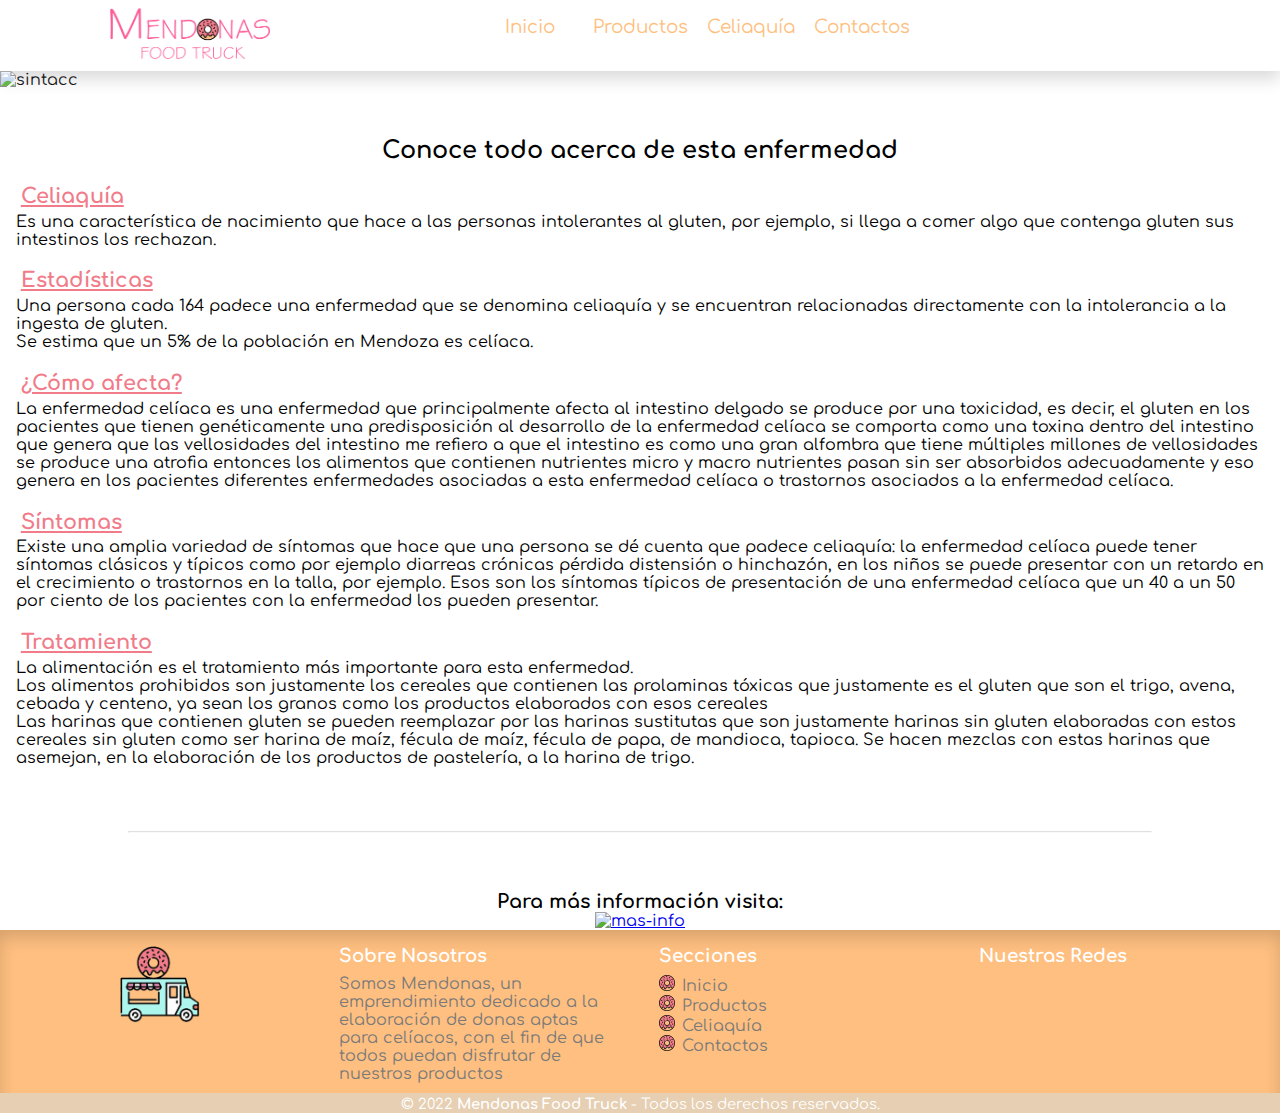
==== celiaquia.html @ e2331dc9 "ordenado" ====
<!DOCTYPE html>
<html lang="en">
<head>
    <meta charset="UTF-8">
    <meta http-equiv="X-UA-Compatible" content="IE=edge">
    <meta name="viewport" content="width=device-width, initial-scale=1.0">

    <link rel="shortcut icon" href="/Dona.png" type="image/x-icon">
    <link rel="stylesheet" href="0estilo.css">
    <link rel="stylesheet" href="https://cdnjs.cloudflare.com/ajax/libs/animate.css/4.1.1/animate.min.css"/>
    <link href="https://fonts.googleapis.com/css2?family=Comfortaa:wght@300&display=swap" rel="stylesheet">
    
    <script src="https://kit.fontawesome.com/cc9a86832b.js" crossorigin="anonymous"></script>

    <title>Mendonas Food Truck</title>
</head>

<body>
    <nav class="nav">
        <div class="container-nav">
            <figure>
                <a href="1index.html">
                    <img src="/Texto.png" alt="Mendonas" class="animate__animated animate__swing">
                </a>
            </figure>
            <div class="lista">
                <ul>
                    <li><a href="1index.html">Inicio</a> </li>
                    <li><a href="2productos.html">Productos</a></li>
                    <li><a href="3celiaquia.html">Celiaquía</a></li>
                    <li><a href="4contacto.html">Contactos</a></li>
                </ul>
            </div>
            <div class="redes-nav">
                <a href="https://web.whatsapp.com/" class="fa fa-whatsapp fa-xl" target="_blank"></a>
                <a href="https://www.facebook.com/" class="fa fa-facebook fa-xl" target="_blank"></a>
                <a href="https://www.instagram.com/" class="fa fa-instagram fa-xl" target="_blank"></a>
            </div>
        </div>
    </nav>

    <section class="celi">
        <div class="foto">
            <img src="https://www.dulcentorno.cl/wp-content/uploads/2021/05/Contacto2.jpg.webp" alt="sintacc">
        </div>
        <div class="info">
            <h1>Conoce todo acerca de esta enfermedad</h1>
            <h2><u>Celiaquía</u></h2>
            <p>Es una característica de nacimiento que hace a las personas intolerantes al gluten, por ejemplo, si llega a comer algo que contenga gluten sus intestinos los rechazan.</p>
            <h2><u>Estadísticas</u></h2>
            <p>Una persona cada 164 padece una enfermedad que se denomina celiaquía y se encuentran relacionadas directamente con la intolerancia a la ingesta de gluten.
                <br> Se estima que un 5% de la población en Mendoza es celíaca.</p>
            <h2><u>¿Cómo afecta?</u></h2>
            <p>La enfermedad celíaca es una enfermedad que principalmente afecta al intestino delgado se produce por una toxicidad, es decir, el gluten en los pacientes que tienen genéticamente una predisposición al desarrollo de la enfermedad celíaca se comporta como una toxina dentro del intestino que genera que las vellosidades del intestino me refiero a que el intestino es como una gran alfombra que tiene múltiples millones de vellosidades se produce una atrofia entonces los alimentos que contienen nutrientes micro y macro nutrientes pasan sin ser absorbidos adecuadamente y eso genera en los pacientes diferentes enfermedades asociadas a esta enfermedad celíaca o trastornos asociados a la enfermedad celíaca.</p>
            <h2><u>Síntomas</u></h2>
            <p>Existe una amplia variedad de síntomas que hace que una persona se dé cuenta que padece celiaquía: la enfermedad celíaca puede tener síntomas clásicos y típicos como por ejemplo diarreas crónicas pérdida distensión o hinchazón, en los niños se puede presentar con un retardo en el crecimiento o trastornos en la talla, por ejemplo. Esos son los síntomas típicos de presentación de una enfermedad celíaca que un 40 a un 50 por ciento de los pacientes con la enfermedad los pueden presentar.</p>
            <h2><u>Tratamiento</u></h2>
            <p>La alimentación es el tratamiento más importante para esta enfermedad.
            <br> Los alimentos prohibidos son justamente los cereales que contienen las prolaminas tóxicas que justamente es el gluten que son el trigo, avena, cebada y centeno, ya sean los granos como los productos elaborados con esos cereales
            <br> Las harinas que contienen gluten se pueden reemplazar por las harinas sustitutas que son justamente harinas sin gluten elaboradas con estos cereales sin gluten como ser harina de maíz, fécula de maíz, fécula de papa, de mandioca, tapioca. Se hacen mezclas con estas harinas que asemejan, en la elaboración de los productos de pastelería, a la harina de trigo.
            </p>
        </div>
        <div class="masinfo">
            <hr>
            <h2>Para más información visita:</h2>
            <a href="https://celicidad.net/la-enfermedad-celiaca/" target="_blank"><img src="https://encrypted-tbn0.gstatic.com/images?q=tbn:ANd9GcRbOpJDPJvez4pob2XMNq0tIPaCXJg-X-pHSQ&usqp=CAU" alt="mas-info"></a>
        </div>
        </section>

    <footer class="footer">
        <div class="container-1">
            <div class="box">
                <figure>
                    <a href="#">
                        <img src="/foodtrucklogo.png" alt="logomendonas">
                    </a>
                </figure>
            </div>
            <div class="box">
                <h2>Sobre Nosotros</h2>
                <p>Somos Mendonas, un emprendimiento dedicado a la elaboración de donas aptas para celíacos, con el fin de que todos puedan disfrutar de nuestros productos</p>
            </div>
            <div class="box">
                <h2>Secciones</h2>
                <ul>
                    <li><a href="1index.html">Inicio</a> </li>
                    <li><a href="2productos.html">Productos</a></li>
                    <li><a href="3celiaquia.html">Celiaquía</a></li>
                    <li><a href="4contacto.html">Contactos</a></li>
                </ul>
            </div>
            <div class="box">
                <h2>Nuestras Redes</h2>
                <div class="red-social">
                    <a href="https://web.whatsapp.com/" class="fa fa-whatsapp fa-xl" target="_blank"></a>
                    <a href="https://www.facebook.com/" class="fa fa-facebook fa-xl" target="_blank"></a>
                    <a href="https://www.instagram.com/" class="fa fa-instagram fa-xl" target="_blank"></a>
                </div>
            </div>
        </div>
        <div class="container-2">
            <small>
                &copy; 2022 <b>Mendonas Food Truck</b> - Todos los derechos reservados.
            </small>
        </div>
    </footer>
</body>
</html>
---- 0estilo.css ----
/* Colores logo:
Rosa: #f17b89
Celeste: #adf6ed
Marrón: #febf80*/
*{
    padding: 0;
    margin: 0;
    font-family: 'Comfortaa', cursive;
}
body{
    /* background-color: #; */
}
.nav{
    width: 100%;
    background-color: white;
    box-shadow: 0 .5rem 1rem rgba(0,0,0,.15);
}
.nav .container-nav{
    padding: 0.5em;
    display: flex;
    justify-content: space-around;
}
.nav .container-nav figure{
    text-align: center;
}
.nav .container-nav figure a img{
    width: 10em;
}
.nav .container-nav .lista{
    padding-top: 0.5em;
    text-align: center;
    font-size: 1.15em;
}
.nav .container-nav .lista ul{
    display: grid;
    grid-template-columns: repeat(4, 6em);
    text-align: center;
}
.nav .container-nav ul li{
    display: inline;
}
.nav .container-nav ul li a{
    display: block;
    text-decoration: none;
    color: #febf80;
    /* -webkit-transition: 1s linear; */
    transition: 0.7s linear;
}
.nav .container-nav ul li a:hover{
    /* transform: translateY(-3px) scale(1.1);
    font-weight: bold;
    border-bottom: 2px solid; */
    /* -webkit-box-shadow: 10px 10px 14px 2px rgba(0,0,0,0.47); */
    box-shadow: 0 .5rem 1rem rgba(0,0,0,.3);
    border-radius: 2em;
    background-color: #febf80;
    color: white;
}
.nav .container-nav .redes-nav a{
    text-decoration: none;
    padding-right: 1em;
    padding-top: 0.6em;
    color: #f17b89;
    transition: 0.5s;
}
.nav .container-nav .redes-nav a:hover{
    transform: scale(1.2);
    color: #febf80;
}
.foto img{
    width: 100%;
    object-fit: cover;
    height: 25em;
    opacity: 90%;
}
.presentacion .frase{
    text-align: center;
}
.presentacion .frase h2{
    font-size: 1.5em;
    padding-top: 2em;
}
.presentacion .frase p{
    padding-top: 0.5em;
    padding-left: 1em;
    padding-right: 1em;
}
.presentacion .frase img{
    margin-top: 1em;
    width: 40em;
    border-radius: 0.5em;
}
.presentacion .carrusel{
    text-align: center;
}
.presentacion .carrusel h2{
    padding-top: 4em;
}
.presentacion .carrusel .nuestras{
    display: flex;
    flex-wrap: wrap;
    justify-content: space-around;
    align-content: center;
    margin-left: 15em;
    margin-right: 15em;
    padding: 4em;
    padding-top: 2em;
    padding-bottom: 2em;
    border-radius: 0.5em;
    background-color: #faf0dc;
}
.presentacion .carrusel .nuestras img{
    object-fit: cover;
    border-radius: 0.5em;
    width: 15em;
    height: 15em;
    transition: 1s;
}
.presentacion .carrusel .nuestras img:hover{
    transform: scale(1.03);
}
.presentacion .carrusel a{
    text-decoration: none;
    margin-top: 1.5em;
    padding: 0.1em;
    border: 1px solid #febf80;
    border-radius: 0.5em;
    background-color: #febf80;
    color: white;
    font-size: 1.2em;
}
.presentacion .carrusel a:hover{
    transform: scale(1.1);
    transition: 0.7s;
}
.presentacion .elegirnos{
    text-align: center;
}
.presentacion .elegirnos h2{
    padding-top: 2em;
    padding-bottom: 0.8em;
    font-size: 1.5em;
}
.presentacion .elegirnos .razones{
    display: flex;
    margin-left: 12em;
    margin-right: 12em;
}
.presentacion .elegirnos .razones img{
    width: 3em;
    height: 3em;
    background-color: white;
}
.presentacion .map{
    text-align: center;
    padding-top: 6em;
    padding-bottom: 2em;
}
.presentacion .map h2{
    padding-bottom: 0.8em;
}
.presentacion .map img{
    width: 10em;
    margin: 6em;
    transition: 1s;
}
.presentacion .map img:hover{
    transform: scale(1.05);
}
.productos{
    text-align: center;
    margin-bottom: 4em;
}
.productos h2{
    padding-top: 2em;
    padding-bottom: 0.8em;
    font-size: 1.5em;
}
.productos p{
    padding-top: 0.3em;
    padding-left: 1em;
    padding-right: 1em;
}
.productos h3{
    padding-top: 2em;
    padding-bottom: 0.8em;
    font-size: 1.3em;
}
.productos .prod .tipo{
    display: flex;
    align-content: center;
    justify-content: center;
    flex-wrap: wrap;
    flex-direction: row;
}
.productos .prod img{
    object-fit: cover;
    border-radius: 0.5em;
    width: 15em;
    height: 15em;
    margin-left: 3em;
    margin-right: 3em;
    transition: 1s;
}
.donnut{
    position: relative;
    display: inline-block;
    text-align: center;
}
.donnut p{
    position: absolute;
    top: 50%;
    left: 50%;
    transform: translate(-50%, -50%);
    color: transparent;
    transition: 1s;
}
.donnut:hover p{
    color: white;
}
.donnut:hover img{
    filter: brightness(50%);
    transform: scale(1.03);
}
.celi .info h1{
    text-align: center;
    font-size: 1.5em;
    padding-top: 2em;
}
.celi .info h2{
    padding-top: 1em;
    padding-left: 1em;
    font-size: 1.3em;
    color: #f17b89;
}
.celi .info p{
    padding-top: 0.3em;
    padding-left: 1em;
    padding-right: 1em;
}
.celi .masinfo{
    text-align: center;
}
.celi .masinfo h2{
    padding-top: 3em;
    font-size: 1.2em;
}
.celi .masinfo img{
    width: 8%;
    height: 8%;
    transition: 1s;
}
.celi .masinfo img:hover{
    transform: scale(1.05);
}
.formu h2{
    text-align: center;
    font-size: 1.5em;
    padding-top: 2em;
}
.formu p{
    text-align: center;
    font-size: 1em;
    padding-top: 1em;
}
.formu .evento form{
    margin: auto;
    width: 70em;
    height: auto;
    margin-top: 3em;
    padding: 2em;
    border: 1px solid;
    border-color: #f17b89;
    box-shadow: 0 .5rem 1rem rgba(0,0,0,.3);
    display: flex;
    flex-wrap: wrap;
}
.formu .evento form div{
    width: 50%;
    padding-top: 1.5em;
}
.formu .evento form .comentarios{
    width: 100%;
}
.formu .evento form input, select{
    border: 1px solid rgb(94, 203, 247);
    border-radius: 0.5em;
    width: 90%;
    height: 2em;
    padding-left: 1em;
    margin-top: 0.7em;
}
.formu .evento form textarea{
    border: 1px solid rgb(94, 203, 247);
    border-radius: 0.5em;
    width: 100%;
}
.formu .evento form .boton-enviar{
    text-decoration: none;
    border: 0;
    padding: 0.5em;
    width: 5em;
    height: 100%;
}
.formu .evento form .boton-enviar:hover{
    animation: traslado 5s linear;
}
    @keyframes traslado {
    from {
      margin-left: 0%;
    }
    to {
      margin-left: 20%;
    }
    }
hr{
    margin-top: 4em;
    margin-left: 10%;
    margin-right: 10%;
    background-color: #7a7a7a;
    opacity: 30%;
}
.formu .opinion form{
    margin: auto;
    width: 35em;
    height: auto;
    margin-top: 3em;
    margin-bottom: 6em;
    padding: 2em;
    text-align: center;
    border: 3px solid;
    border-radius: 2em;
    border-style: dashed;
    border-color: #f17b89;
    box-shadow: 0 .5rem 1rem rgba(0,0,0,.3);
}
.formu .opinion form input{
    border-radius: .5em;
    height: 1.2em;
    border: 1px solid rgb(94, 203, 247);
}
.formu .opinion form textarea{
    border-radius: .5em;
    border: 1px solid rgb(94, 203, 247);
}
textarea:focus, input:focus, input[type]:focus {
    border-color: rgb(94, 203, 247);
    box-shadow: 0 0.5px 0.5px rgba(94, 203, 247)inset, 0 0 4px rgba(0, 238, 255, 0.6);
    outline: 0 none;
}
.formu .opinion form .boton-enviar{
    text-decoration: none;
    border: 0;
    padding: 0.5em;
    width: 3em;
    height: 100%;
    transform: rotate(270deg);
}
.formu .opinion form .boton-enviar:hover{
    animation: rotation 4s infinite linear;
}
    @keyframes rotation {
    from {
      transform: rotate(0deg);
    }
    to {
      transform: rotate(359deg);
    }
    }
.footer{
    width: 100%;
    background-color: #febf80;
    /* position: absolute;
    bottom: 0; */
    box-shadow: 0 .5rem 1rem rgba(0,0,0,.15) inset;
}
.footer .container-1{
    width: 100%;
    margin: auto;
    display: grid;
    grid-template-columns: repeat(4, 1fr);
    padding-top: 1em;
    padding-bottom: em;
}
.footer .container-1 .box{
    padding: 1.2em;
    padding-top: 0;
    padding-bottom: 0;
}
.footer .container-1 .box figure{
    width: 100%;
    height: 100%;
    display: flex;
    justify-content: center;
    align-content: center;
}
.footer .container-1 .box figure img{
    width: 5em;
    animation-name: slidelogo;
    animation-duration: 2s;
}
    /* @keyframes slidelogo {
        from{
            margin-right: 100%;
        }
        to{
            margin-right: 0%;
        }
    } */
.footer .container-1 .box h2{
    color: white;
    margin-bottom: 0.5em;
    font-size: 1.15em;
}
.footer .container-1 .box p{
    color: #7a7a7a;
    margin-bottom: 10px;
    font-size: 1em;
}
.footer .container-1 .box ul li{
    list-style-position: inside;
    list-style-image: url('/favicon-16x16.png');
}
.footer .container-1 .box ul li a{
    text-decoration: none;
    font-size: 1em;
    color: #7a7a7a;
    transition: 0.5s;
}
.footer .container-1 .box ul li a:hover{
    color: #f17b89;
    display: inline-block;
    transform: scale(1.1);
}
.footer .container-1 .red-social a{
    display: inline-block;
    text-align: center;
    text-decoration: none;
    color:#00000051;
    width: 2em;
    padding-top: 1em;
    transition: 0.5s;
}
.footer .container-1 .red-social a:hover{
    color: #f17b89;
    transform: scale(1.2);
}
.footer .container-2{
    background-color: #E6CFB2;
    font-size: 1.1em;
    text-align: center;
    color: white;
}
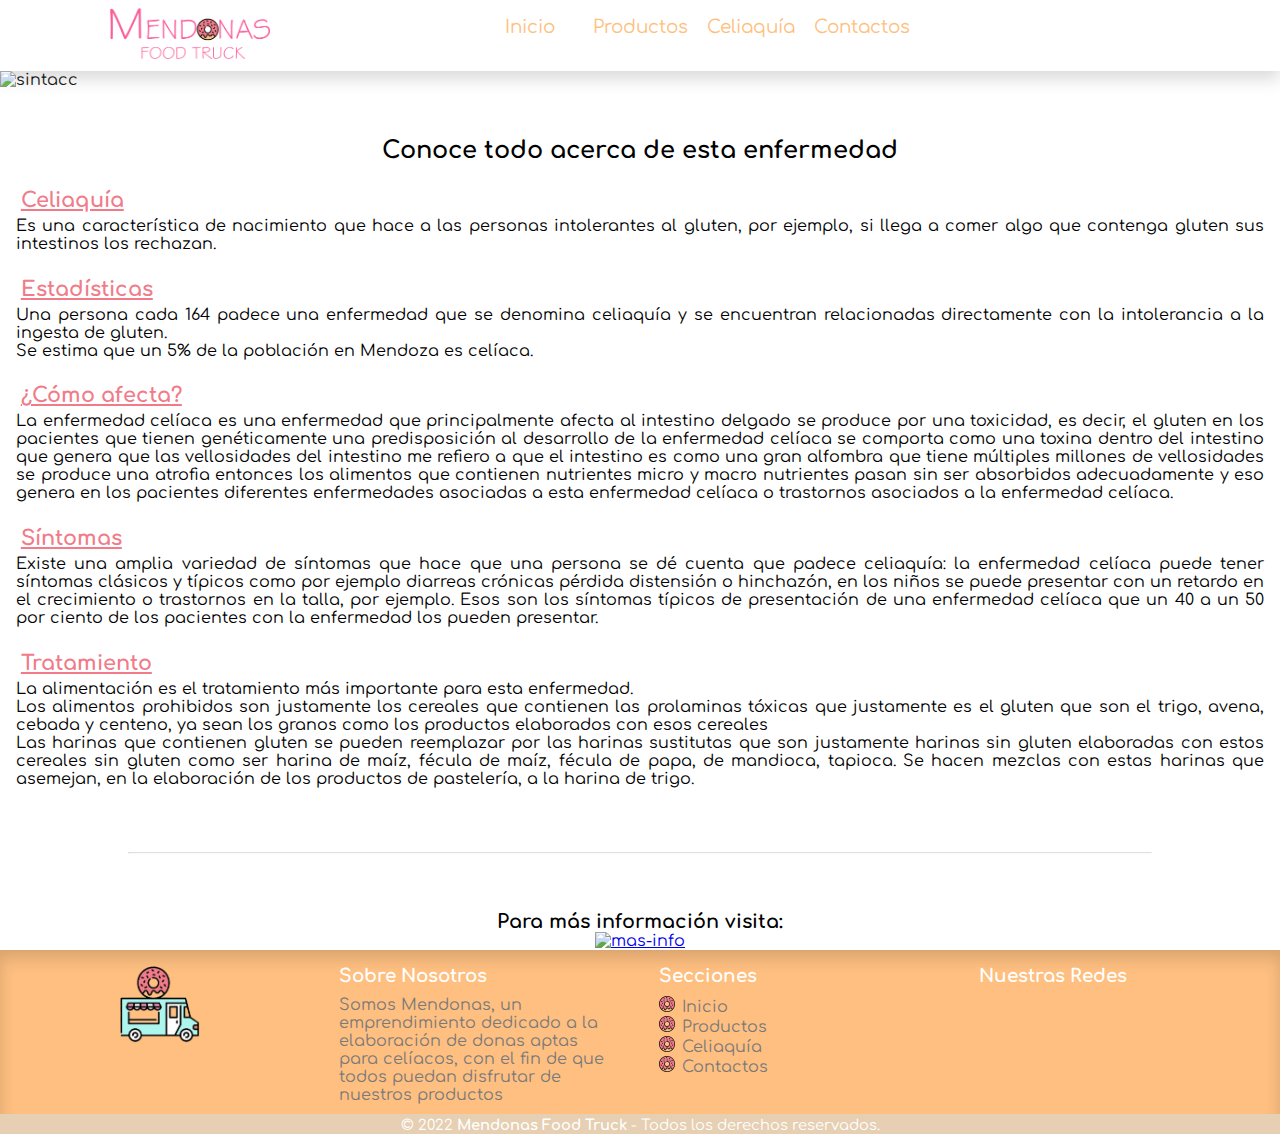
==== commit 21302834: "responsive" ====
--- a/celiaquia.html
+++ b/celiaquia.html
@@ -5,7 +5,7 @@
     <meta http-equiv="X-UA-Compatible" content="IE=edge">
     <meta name="viewport" content="width=device-width, initial-scale=1.0">
 
-    <link rel="shortcut icon" href="/Dona.png" type="image/x-icon">
+    <link rel="shortcut icon" href="Imágenes/Dona.png" type="image/x-icon">
     <link rel="stylesheet" href="0estilo.css">
     <link rel="stylesheet" href="https://cdnjs.cloudflare.com/ajax/libs/animate.css/4.1.1/animate.min.css"/>
     <link href="https://fonts.googleapis.com/css2?family=Comfortaa:wght@300&display=swap" rel="stylesheet">
@@ -19,16 +19,16 @@
     <nav class="nav">
         <div class="container-nav">
             <figure>
-                <a href="1index.html">
-                    <img src="/Texto.png" alt="Mendonas" class="animate__animated animate__swing">
+                <a href="index.html">
+                    <img src="Imágenes/Texto.png" alt="Mendonas" class="animate__animated animate__swing">
                 </a>
             </figure>
             <div class="lista">
                 <ul>
-                    <li><a href="1index.html">Inicio</a> </li>
-                    <li><a href="2productos.html">Productos</a></li>
-                    <li><a href="3celiaquia.html">Celiaquía</a></li>
-                    <li><a href="4contacto.html">Contactos</a></li>
+                    <li><a href="index.html">Inicio</a> </li>
+                    <li><a href="productos.html">Productos</a></li>
+                    <li><a href="celiaquia.html">Celiaquía</a></li>
+                    <li><a href="contacto.html">Contactos</a></li>
                 </ul>
             </div>
             <div class="redes-nav">
@@ -72,7 +72,7 @@
             <div class="box">
                 <figure>
                     <a href="#">
-                        <img src="/foodtrucklogo.png" alt="logomendonas">
+                        <img src="Imágenes/foodtrucklogo.png" alt="logomendonas">
                     </a>
                 </figure>
             </div>
@@ -80,13 +80,13 @@
                 <h2>Sobre Nosotros</h2>
                 <p>Somos Mendonas, un emprendimiento dedicado a la elaboración de donas aptas para celíacos, con el fin de que todos puedan disfrutar de nuestros productos</p>
             </div>
-            <div class="box">
+            <div class="box" id="sec-footer">
                 <h2>Secciones</h2>
                 <ul>
-                    <li><a href="1index.html">Inicio</a> </li>
-                    <li><a href="2productos.html">Productos</a></li>
-                    <li><a href="3celiaquia.html">Celiaquía</a></li>
-                    <li><a href="4contacto.html">Contactos</a></li>
+                    <li><a href="index.html">Inicio</a> </li>
+                    <li><a href="productos.html">Productos</a></li>
+                    <li><a href="celiaquia.html">Celiaquía</a></li>
+                    <li><a href="contacto.html">Contactos</a></li>
                 </ul>
             </div>
             <div class="box">
--- a/0estilo.css
+++ b/0estilo.css
@@ -6,9 +6,6 @@
     padding: 0;
     margin: 0;
     font-family: 'Comfortaa', cursive;
-}
-body{
-    /* background-color: #; */
 }
 .nav{
     width: 100%;
@@ -87,7 +84,7 @@
 }
 .presentacion .frase img{
     margin-top: 1em;
-    width: 40em;
+    width: 50%;
     border-radius: 0.5em;
 }
 .presentacion .carrusel{
@@ -96,7 +93,7 @@
 .presentacion .carrusel h2{
     padding-top: 4em;
 }
-.presentacion .carrusel .nuestras{
+/* .presentacion .carrusel .nuestras{
     display: flex;
     flex-wrap: wrap;
     justify-content: space-around;
@@ -108,29 +105,45 @@
     padding-bottom: 2em;
     border-radius: 0.5em;
     background-color: #faf0dc;
+} */
+.presentacion .carrusel .nuestras{
+    display: grid;
+    justify-content: space-around;
+    align-content: center;
+    margin-left: 23em;
+    margin-right: 23em;
+    padding: 4em;
+    padding-top: 2em;
+    padding-bottom: 2em;
+    border-radius: 0.5em;
+    background-color: #faf0dc;
 }
 .presentacion .carrusel .nuestras img{
     object-fit: cover;
-    border-radius: 0.5em;
-    width: 15em;
-    height: 15em;
+    margin-right: 0.4em;
+    margin-left: 0.4em;
+    border-radius: 0.5em;
+    width: 12em;
+    height: 12em;
     transition: 1s;
 }
 .presentacion .carrusel .nuestras img:hover{
     transform: scale(1.03);
 }
 .presentacion .carrusel a{
+    display: block;
     text-decoration: none;
     margin-top: 1.5em;
     padding: 0.1em;
-    border: 1px solid #febf80;
-    border-radius: 0.5em;
-    background-color: #febf80;
-    color: white;
-    font-size: 1.2em;
+    /* border: 1px solid #febf80;
+    border-radius: 0.5em;
+    background-color: #febf80; */
+    color: #febf80;
+    font-weight: bold;
+    font-size: 1.3em;
 }
 .presentacion .carrusel a:hover{
-    transform: scale(1.1);
+    transform: scale(1.03);
     transition: 0.7s;
 }
 .presentacion .elegirnos{
@@ -228,12 +241,13 @@
     padding-top: 2em;
 }
 .celi .info h2{
-    padding-top: 1em;
+    padding-top: 1.2em;
     padding-left: 1em;
     font-size: 1.3em;
     color: #f17b89;
 }
 .celi .info p{
+    text-align: justify;
     padding-top: 0.3em;
     padding-left: 1em;
     padding-right: 1em;
@@ -265,7 +279,7 @@
 }
 .formu .evento form{
     margin: auto;
-    width: 70em;
+    width: 70%;
     height: auto;
     margin-top: 3em;
     padding: 2em;
@@ -322,7 +336,7 @@
 }
 .formu .opinion form{
     margin: auto;
-    width: 35em;
+    width: 40%;
     height: auto;
     margin-top: 3em;
     margin-bottom: 6em;
@@ -335,17 +349,19 @@
     box-shadow: 0 .5rem 1rem rgba(0,0,0,.3);
 }
 .formu .opinion form input{
+    width: 70%;
     border-radius: .5em;
     height: 1.2em;
     border: 1px solid rgb(94, 203, 247);
 }
 .formu .opinion form textarea{
+    width: 100%;
     border-radius: .5em;
     border: 1px solid rgb(94, 203, 247);
 }
 textarea:focus, input:focus, input[type]:focus {
     border-color: rgb(94, 203, 247);
-    box-shadow: 0 0.5px 0.5px rgba(94, 203, 247)inset, 0 0 4px rgba(0, 238, 255, 0.6);
+    box-shadow: 0 0.5px 0.5px rgba(94, 203, 247) inset, 0 0 4px rgba(0, 238, 255, 0.6);
     outline: 0 none;
 }
 .formu .opinion form .boton-enviar{
@@ -419,13 +435,13 @@
 }
 .footer .container-1 .box ul li{
     list-style-position: inside;
-    list-style-image: url('/favicon-16x16.png');
+    list-style-image: url('Imágenes/favicon-16x16.png');
 }
 .footer .container-1 .box ul li a{
     text-decoration: none;
     font-size: 1em;
     color: #7a7a7a;
-    transition: 0.5s;
+    transition: 0.7s;
 }
 .footer .container-1 .box ul li a:hover{
     color: #f17b89;
@@ -450,4 +466,130 @@
     font-size: 1.1em;
     text-align: center;
     color: white;
+}
+@media screen and (max-width: 1050px) {
+    .presentacion .carrusel .nuestras{
+        margin: 4em;
+        padding: 2em;
+    }
+    .presentacion .carrusel .nuestras img{
+        width: 10em;
+        height: 10em;
+    }
+    .productos .prod .tipo{
+        display: flex;
+        flex-wrap: wrap;
+        flex-direction: column;
+    }
+}
+@media screen and (max-width: 800px) {
+    .nav .container-nav{
+        display: flex;
+        flex-wrap: wrap;
+    }
+    .nav .redes-nav{
+        display: none !important;
+    }
+    .celi .masinfo img{
+        width: 15%;
+        height: 15%;
+    }
+    .footer{
+        width: 100%;
+    }
+    .footer .container-1{
+        display: flex;
+        flex-wrap: wrap;
+    }
+    #sec-footer{
+        display: none;
+        padding: 0;
+    }
+    .footer .container-1 .red-social a{
+        width: 2em;
+        padding-bottom: 1em;
+    }
+}
+@media screen and (max-width: 720px) {
+    .presentacion .carrusel .nuestras img{
+        width: 9em;
+        height: 9em;
+    }
+}
+@media screen and (max-width: 672px) {
+    .presentacion .carrusel .nuestras img{
+        width: 7em;
+        height: 7em;
+    }
+    .presentacion .carrusel a{
+        font-size: 0.8em;
+    }
+    .presentacion .elegirnos .razones{
+        display: flex;
+        flex-wrap: wrap;
+    }
+    .presentacion .elegirnos .razones img{
+        width: 2em;
+        height: 2em;
+    }
+    .presentacion .map img{
+        width: 7em;
+        margin: 6em;
+    }
+    .productos .prod img{
+        width: 10em;
+        height: 10em;
+    }
+    .productos .prod img:hover{
+        width: 15em;
+        height: 15em;
+    }
+    .formu .evento form{
+        margin: auto;
+        width: 70%;
+        height: auto;
+        display: block;
+    }
+    .formu .evento form div{
+        width: 100%;
+    }
+    .formu .evento form .comentarios{
+        width: 100%;
+    }
+    .formu .evento form .boton-enviar{
+        width: 4em;
+    }
+    .formu .opinion form{
+        width: 50%;
+    }
+    .formu .opinion form .boton-enviar{
+        width: 2em;
+    }
+    .presentacion .map iframe{
+        width: 300px;
+        height: 300px;
+    }
+    .presentacion .elegirnos .razones{
+        margin: auto;
+        display: block;
+    }
+}
+@media screen and (max-width: 580px){
+    .fuera{
+        display: none;
+    }
+}
+@media screen and (max-width: 480px){
+    .presentacion .elegirnos{
+        width: 100%;
+    }
+    .presentacion .elegirnos .razones{
+        margin: auto;
+        display: block;
+    }
+    .nav .container-nav .lista{
+        padding-top: 0.5em;
+        text-align: center;
+        font-size: 1.07em;
+    }
 }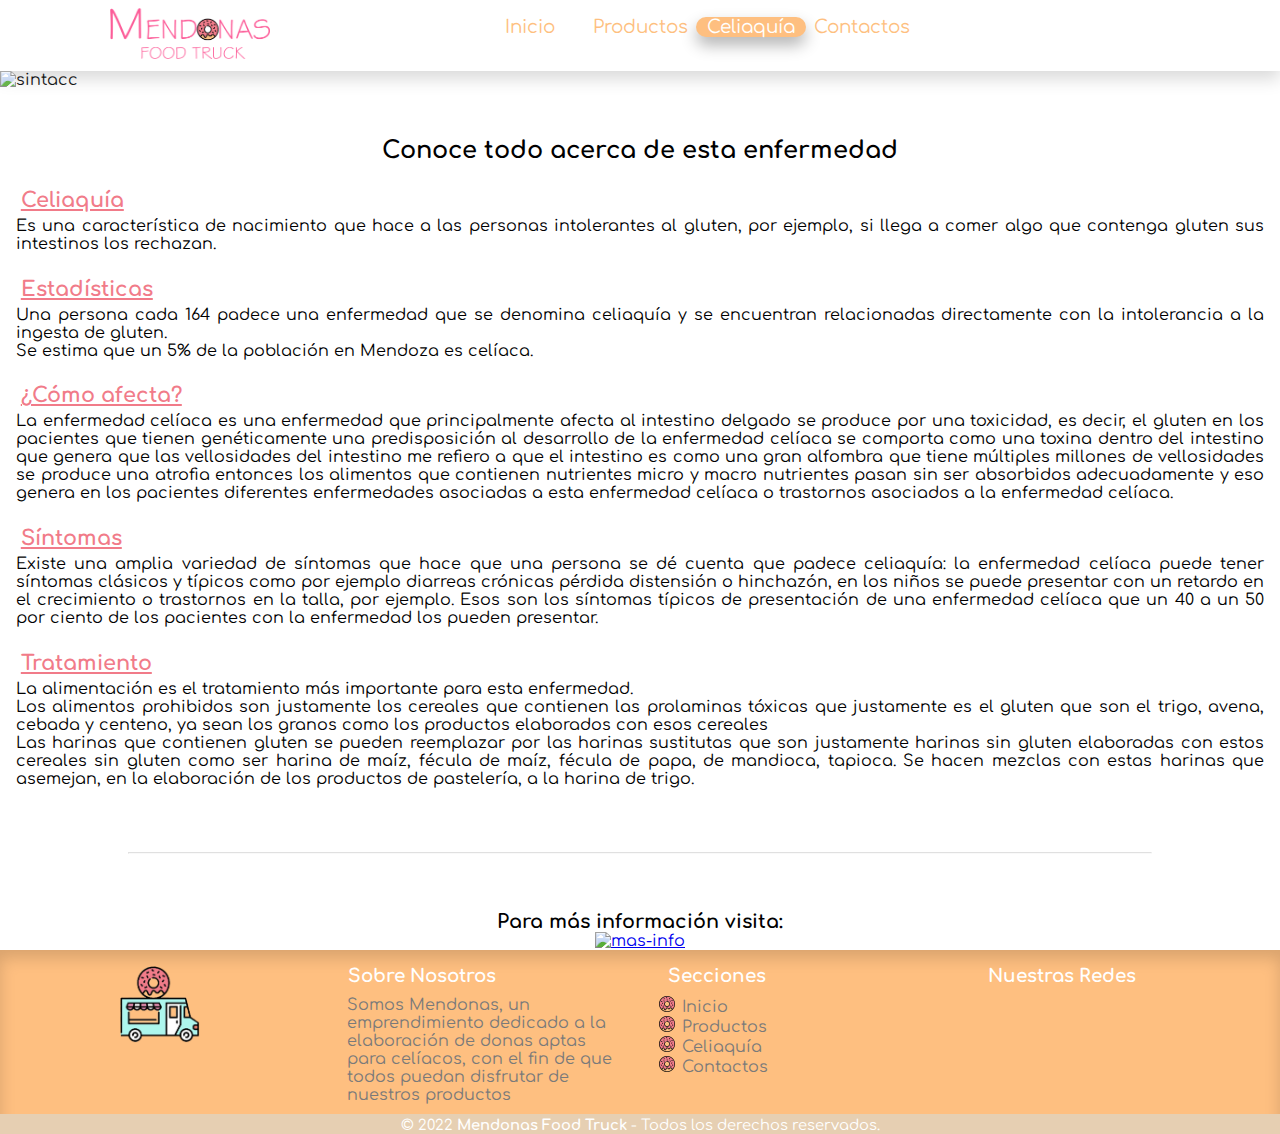
==== commit d17b0938: "form validado" ====
--- a/celiaquia.html
+++ b/celiaquia.html
@@ -27,7 +27,7 @@
                 <ul>
                     <li><a href="index.html">Inicio</a> </li>
                     <li><a href="productos.html">Productos</a></li>
-                    <li><a href="celiaquia.html">Celiaquía</a></li>
+                    <li class="active"><a href="celiaquia.html">Celiaquía</a></li>
                     <li><a href="contacto.html">Contactos</a></li>
                 </ul>
             </div>
--- a/0estilo.css
+++ b/0estilo.css
@@ -6,6 +6,10 @@
     padding: 0;
     margin: 0;
     font-family: 'Comfortaa', cursive;
+}
+h1, h2, p{
+    padding-left: 0.5em;
+    padding-right: 0.5em;
 }
 .nav{
     width: 100%;
@@ -64,6 +68,12 @@
     transform: scale(1.2);
     color: #febf80;
 }
+.nav .container-nav .active a{
+    box-shadow: 0 .5rem 1rem rgba(0,0,0,.3);
+    border-radius: 2em;
+    background-color: #febf80;
+    color: white;
+}
 .foto img{
     width: 100%;
     object-fit: cover;
@@ -84,7 +94,7 @@
 }
 .presentacion .frase img{
     margin-top: 1em;
-    width: 50%;
+    width: 55%;
     border-radius: 0.5em;
 }
 .presentacion .carrusel{
@@ -93,19 +103,6 @@
 .presentacion .carrusel h2{
     padding-top: 4em;
 }
-/* .presentacion .carrusel .nuestras{
-    display: flex;
-    flex-wrap: wrap;
-    justify-content: space-around;
-    align-content: center;
-    margin-left: 15em;
-    margin-right: 15em;
-    padding: 4em;
-    padding-top: 2em;
-    padding-bottom: 2em;
-    border-radius: 0.5em;
-    background-color: #faf0dc;
-} */
 .presentacion .carrusel .nuestras{
     display: grid;
     justify-content: space-around;
@@ -209,6 +206,7 @@
 .productos .prod img{
     object-fit: cover;
     border-radius: 0.5em;
+    margin-bottom: 0.5em;
     width: 15em;
     height: 15em;
     margin-left: 3em;
@@ -277,11 +275,14 @@
     font-size: 1em;
     padding-top: 1em;
 }
+.formu .evento p{
+    padding-bottom: 1em;
+}
 .formu .evento form{
     margin: auto;
     width: 70%;
     height: auto;
-    margin-top: 3em;
+    margin-top: 2em;
     padding: 2em;
     border: 1px solid;
     border-color: #f17b89;
@@ -338,8 +339,8 @@
     margin: auto;
     width: 40%;
     height: auto;
-    margin-top: 3em;
-    margin-bottom: 6em;
+    margin-top: 1em;
+    margin-bottom: 4em;
     padding: 2em;
     text-align: center;
     border: 3px solid;
@@ -386,8 +387,6 @@
 .footer{
     width: 100%;
     background-color: #febf80;
-    /* position: absolute;
-    bottom: 0; */
     box-shadow: 0 .5rem 1rem rgba(0,0,0,.15) inset;
 }
 .footer .container-1{
@@ -412,17 +411,7 @@
 }
 .footer .container-1 .box figure img{
     width: 5em;
-    animation-name: slidelogo;
-    animation-duration: 2s;
-}
-    /* @keyframes slidelogo {
-        from{
-            margin-right: 100%;
-        }
-        to{
-            margin-right: 0%;
-        }
-    } */
+}
 .footer .container-1 .box h2{
     color: white;
     margin-bottom: 0.5em;
@@ -470,6 +459,7 @@
 @media screen and (max-width: 1050px) {
     .presentacion .carrusel .nuestras{
         margin: 4em;
+        margin-top: 1em;
         padding: 2em;
     }
     .presentacion .carrusel .nuestras img{
@@ -501,6 +491,13 @@
         display: flex;
         flex-wrap: wrap;
     }
+    .footer .container-1 .box{
+        text-align: center;
+        margin: auto;
+    }
+    .footer .container-1 .box figure img{
+        width: 4em;
+    }
     #sec-footer{
         display: none;
         padding: 0;
@@ -508,6 +505,24 @@
     .footer .container-1 .red-social a{
         width: 2em;
         padding-bottom: 1em;
+    }
+    .footer .container-1 .box h2{
+        font-size: 1em;
+    }
+    .footer .container-1 .box p{
+        font-size: 0.9em;
+    }
+    .footer .container-2{
+        font-size: 0.8em;
+    }
+    .footer .container-1 .red-social a{
+        display: inline-block;
+        text-align: center;
+        text-decoration: none;
+        color:#00000051;
+        width: 2em;
+        padding-top: 0;
+        transition: 0.5s;
     }
 }
 @media screen and (max-width: 720px) {
@@ -540,7 +555,9 @@
         width: 10em;
         height: 10em;
     }
-    .productos .prod img:hover{
+    .donnut:hover img{
+        filter: brightness(50%);
+        transform: scale(1.03);
         width: 15em;
         height: 15em;
     }
@@ -573,6 +590,18 @@
         margin: auto;
         display: block;
     }
+    .footer .container-1 .box figure img{
+        width: 3.5em;
+    }
+    .footer .container-1 .box h2{
+        font-size: 0.9em;
+    }
+    .footer .container-1 .box p{
+        font-size: 0.8em;
+    }
+    .footer .container-2{
+        font-size: 0.7em;
+    }
 }
 @media screen and (max-width: 580px){
     .fuera{
